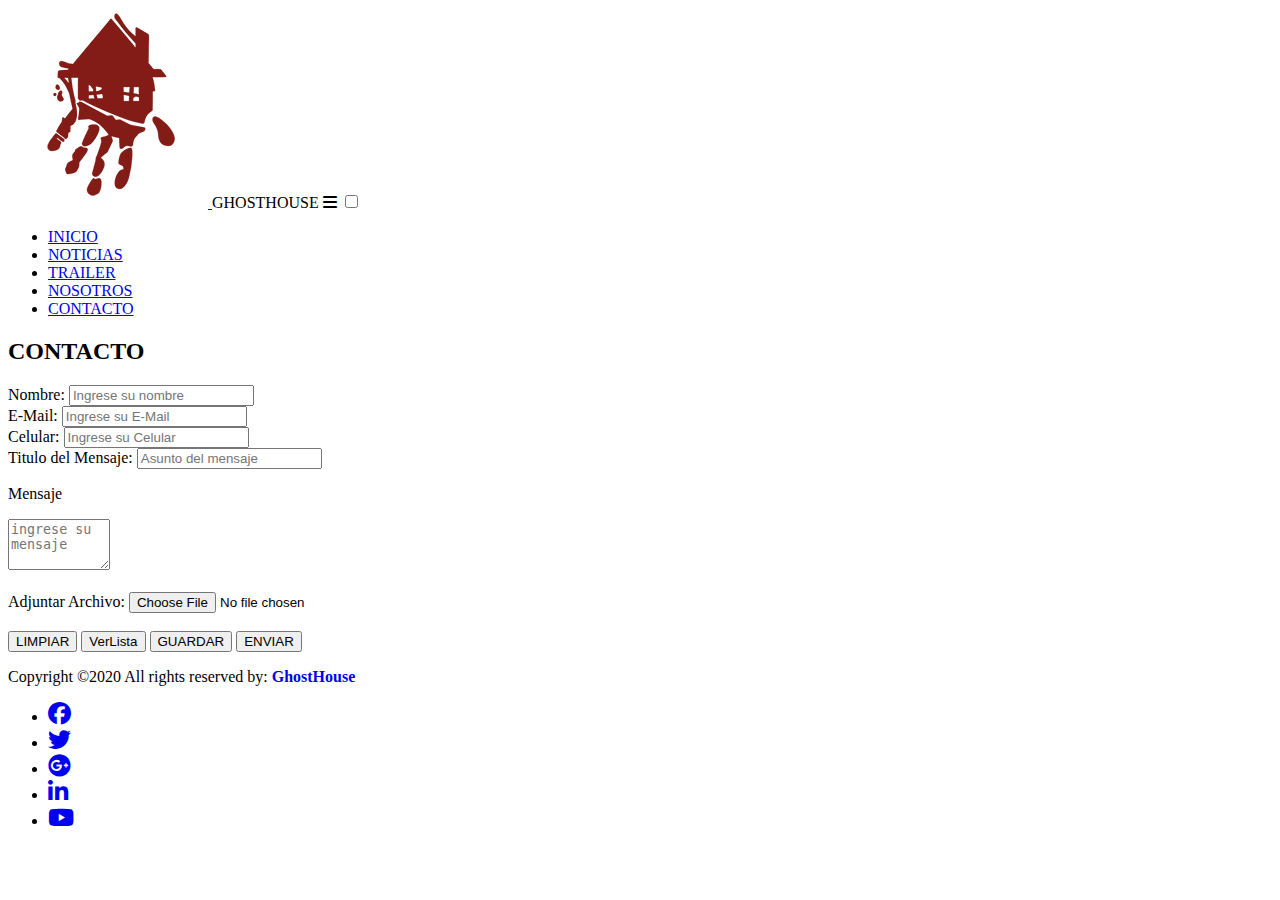
==== pages/contacto.html @ 6a4fb525 "Proyecto final GOMONAL HECTOR" ====
<!DOCTYPE html>
<html lang="en">
<head>
  <meta charset="UTF-8">
  <meta http-equiv="X-UA-Compatible" content="IE=edge">
  <meta name="Copyright"content="GhostHouse">
  <meta name="autores"content="Hector Gomonal">
  <meta name="audience"content="all">
  <meta name="description"content="Las últimas noticias del cine terror y la TV, próximos estrenos, trailers subtitulados y mucho más.">
  <meta name="robots"content="index, all, follow">
  <meta name="viewport" content="width=device-width, initial-scale=1.0">


    <title>contacto</title>
    <link rel="stylesheet" href="https://cdnjs.cloudflare.com/ajax/libs/font-awesome/6.2.1/css/all.min.css" integrity="sha512-MV7K8+y+gLIBoVD59lQIYicR65iaqukzvf/nwasF0nqhPay5w/9lJmVM2hMDcnK1OnMGCdVK+iQrJ7lzPJQd1w==" crossorigin="anonymous" referrerpolicy="no-referrer" />
    <link rel="preconnect" href="https://fonts.googleapis.com">
    <link rel="preconnect" href="https://fonts.gstatic.com" crossorigin>
    <link href="https://unpkg.com/aos@2.3.1/dist/aos.css" rel="stylesheet">
    <link rel="stylesheet" href="https://cdnjs.cloudflare.com/ajax/libs/font-awesome/6.2.1/css/all.min.css">
    <link href="https://fonts.googleapis.com/css2?family=Amatic+SC:wght@400;700&display=swap" rel="stylesheet">
    <!-- CSS only -->
    <link href="https://cdn.jsdelivr.net/npm/bootstrap@5.2.3/dist/css/bootstrap.min.css" rel="stylesheet" integrity="sha384-rbsA2VBKQhggwzxH7pPCaAqO46MgnOM80zW1RWuH61DGLwZJEdK2Kadq2F9CUG65" crossorigin="anonymous">
    <link rel="stylesheet" href="../assets/CSS/style.css">
    <link rel="icon" href="../assets/imagenes/logotipo icono.ico">
</head>
<body>
    <header>
        <a href="../index.html" class="logo">
            <img src="../assets/imagenes/index/logotipo 200x200.png" alt="logodecompania" class="logoimg"> 
            <a class="namecompany">GHOSTHOUSE</h2>
        </a>
        <label for="menu" class="navlabel">
        <i class="fa-solid fa-bars"></i>
        </label>
        <input type="checkbox" id="menu" class="navinput">
        <div class="containernav">
            
            <nav>
            <ul>
                <li class="inicio"><a href="../index.html">INICIO</a></li>
                <li><a href="../pages/noticias.html">NOTICIAS</a></li>
                <li><a href="../pages/trailer.html">TRAILER</a></li>
                <li><a href="../pages/nosotros.html">NOSOTROS</a></li>
                <li><a href="../pages/contacto.html">CONTACTO</a></li>
            </ul>
            </nav>
        </div>
    </header>



<main class="bgcontacto">

    <div class="maincontainer2">
        <div>
            <span class="nieve2"></span>
        </div>
    </div>


    <section class="container">
      <div class="row-my-5">


        <form action="" method="post" class="formulario1">
          <div class="col-sm-12 col-md-12 col-lg-12">

            <h2 class="display-5 text-light text-center md-text-aling-right">CONTACTO</h2>

              <div class="form-group text-light">
                <label for="nombre">Nombre:</label>
                <input type="text" placeholder="Ingrese su nombre" maxlength="20" id="nombre" name="nombre" class="form-control">
              </div>
              <div class="form-group text-light">
                <label for="mail">E-Mail:</label>
                <input type="text" placeholder="Ingrese su E-Mail" maxlength="20" id="mail" name="mail" class="form-control">
              </div>

              <div class="form-group text-light">
                <label for="cel">Celular:</label>
                <input type="number" placeholder="Ingrese su Celular" maxlength="20" id="celular" name="celular" class="form-control">
              </div>

              <div class="form-group text-light">
                <label for="mtitle">Titulo del Mensaje:</label>
                <input type="text" placeholder="Asunto del mensaje" maxlength="20" id="mensaje" name="mensaje" class="form-control">
              </div>
              <div >
                <p class="text-light">Mensaje</p>
                <textarea name="mensaje" id="mensaje" cols="10" rows="3" placeholder="ingrese su mensaje" required class="form-control"></textarea>
              </div>
              <br>
              <div class="text-light">
                <label for="adjuntar">Adjuntar Archivo:</label>
                <input type="file" class="form-control">
              </div>
              <br>
              <div>
                <button type="submit" class="btn btn-danger">LIMPIAR</button>
                
                <button type="submit" class="btn btn-info">VerLista</button>

                <button type="submit" class="btn btn-primary">GUARDAR</button>

                <button type="submit" class="btn btn-success" >ENVIAR</button>

              </div>
          </div>
        </form>
      </div>

    </section>
      
      
      
      
    </main>
    <aside></aside>
    <footer>
      <div class="rowcontainer row align-items-center">

        <div class="f2 col-md-7 col-lg-8">
          <p class="text-white mb-2">	Copyright ©2020 All rights reserved by:
            <a href="#" style="text-decoration: none;">
              <strong class="text-warning">GhostHouse</strong>
            </a></p>
          
        </div>
  
        <div class="f1 col-md-5 col-lg-4">
          <div class="text-center text-md-right">
  
            <ul class="list-unstyled list-inline">
              <li class="list-inline-item">
                <a href="#" class="btn-floating btn-sm text-white " style="font-size: 23px;"><i class="fab fa-facebook"></i></a>
              </li>
              <li class="list-inline-item">
                <a href="#" class="btn-floating btn-sm text-white" style="font-size: 23px;"><i class="fab fa-twitter"></i></a>
              </li>
              <li class="list-inline-item">
                <a href="#" class="btn-floating btn-sm text-white" style="font-size: 23px;"><i class="fab fa-google-plus"></i></a>
              </li>
              <li class="list-inline-item">
                <a href="#" class="btn-floating btn-sm text-white" style="font-size: 23px;"><i class="fab fa-linkedin-in"></i></a>
              </li>
              <li class="list-inline-item">
                <a href="#" class="btn-floating btn-sm text-white" style="font-size: 23px;"><i class="fab fa-youtube"></i></a>
              </li>
            </ul>
            
          </div>
          
        </div>
        
      </div>
  
    </div>
    
    </footer>
    <!-- JavaScript Bundle with Popper -->
    <script src="../assets/java2.js"></script> 
<script src="https://cdn.jsdelivr.net/npm/bootstrap@5.2.3/dist/js/bootstrap.bundle.min.js" integrity="sha384-kenU1KFdBIe4zVF0s0G1M5b4hcpxyD9F7jL+jjXkk+Q2h455rYXK/7HAuoJl+0I4" crossorigin="anonymous"></script>
  </body>
</html>
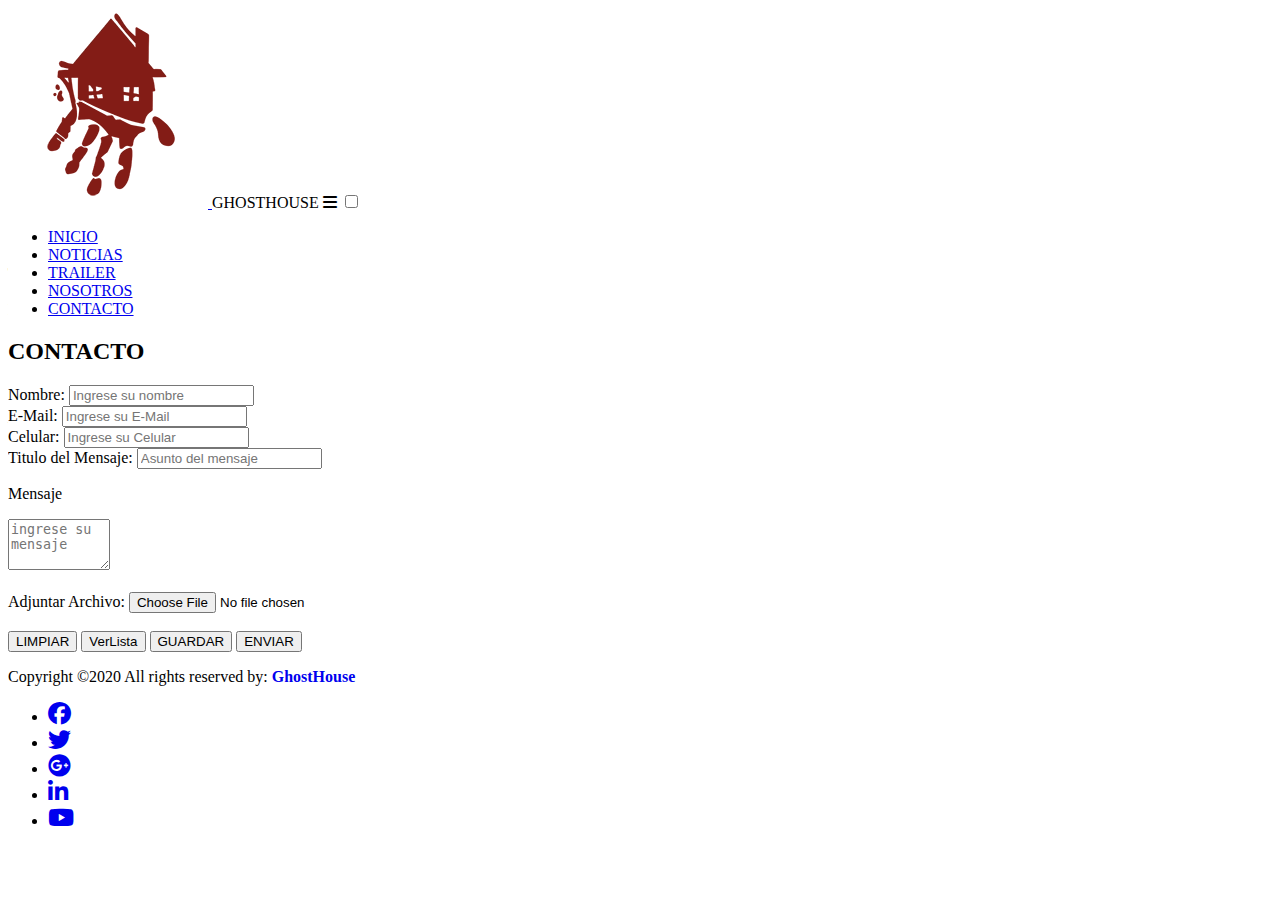
==== commit 476ea420: "proyetofinal hector gomonal v4" ====
--- a/pages/contacto.html
+++ b/pages/contacto.html
@@ -6,7 +6,7 @@
   <meta name="Copyright"content="GhostHouse">
   <meta name="autores"content="Hector Gomonal">
   <meta name="audience"content="all">
-  <meta name="description"content="Las últimas noticias del cine terror y la TV, próximos estrenos, trailers subtitulados y mucho más.">
+  <meta name="description"content="Las últimas noticias del cine terror y la TV, próximos estrenos, trailers subtitulados y mucho más...">
   <meta name="robots"content="index, all, follow">
   <meta name="viewport" content="width=device-width, initial-scale=1.0">
 
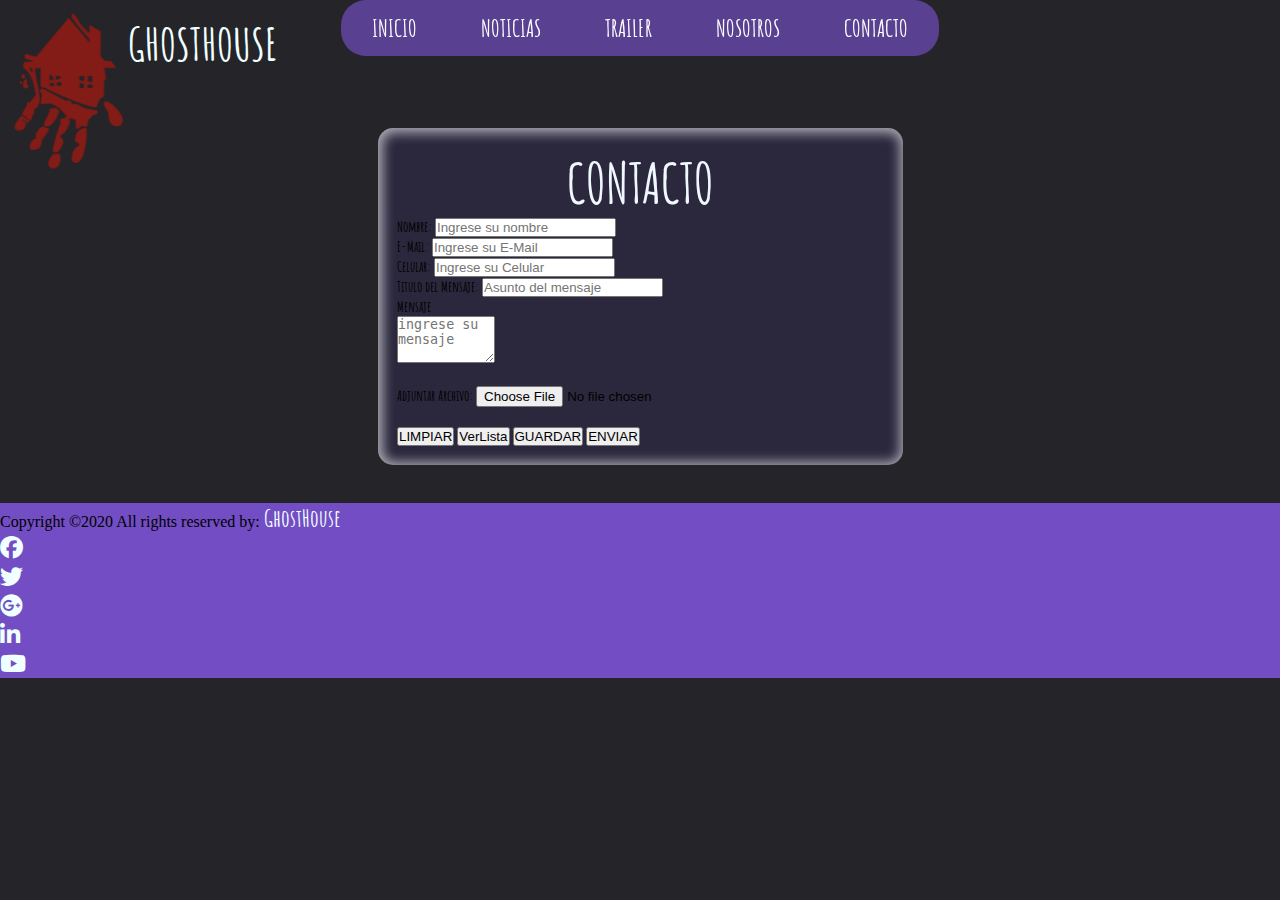
==== commit 754e77b7: "Update contacto.html" ====
--- a/pages/contacto.html
+++ b/pages/contacto.html
@@ -20,9 +20,11 @@
     <link href="https://fonts.googleapis.com/css2?family=Amatic+SC:wght@400;700&display=swap" rel="stylesheet">
     <!-- CSS only -->
     <link href="https://cdn.jsdelivr.net/npm/bootstrap@5.2.3/dist/css/bootstrap.min.css" rel="stylesheet" integrity="sha384-rbsA2VBKQhggwzxH7pPCaAqO46MgnOM80zW1RWuH61DGLwZJEdK2Kadq2F9CUG65" crossorigin="anonymous">
-    <link rel="stylesheet" href="../assets/CSS/style.css">
+    <link rel="stylesheet" href="../assets/css/style.css">
     <link rel="icon" href="../assets/imagenes/logotipo icono.ico">
-</head>
+    
+  
+  </head>
 <body>
     <header>
         <a href="../index.html" class="logo">
--- a/assets/css/style.css
+++ b/assets/css/style.css
@@ -0,0 +1,729 @@
+.maincontainer {
+  display: flex;
+  flex-direction: column;
+  align-items: center;
+  width: 100vw;
+  height: 100vh;
+}
+
+.nieve {
+  width: 12px;
+  height: 12px;
+  background-color: #fff;
+  border-radius: 50%;
+  filter: blur(2px);
+  position: absolute;
+  top: -100px;
+  animation: fall 5s linear infinite;
+}
+
+@keyframes fall {
+  0% {
+    top: -100px;
+  }
+  100% {
+    top: 100vh;
+  }
+}
+* {
+  padding: 0;
+  margin: 0;
+  box-sizing: border-box;
+}
+
+.bodyindex {
+  background-color: rgb(37, 36, 41);
+  margin: 0;
+  height: 100vh;
+  overflow: hidden;
+}
+
+main {
+  overflow-x: hidden;
+}
+
+.fa-bars {
+  color: #fff;
+  font-size: 25px;
+  padding: 20px;
+  visibility: hidden;
+  position: absolute;
+  z-index: 9;
+}
+
+.navlabel, .navinput {
+  display: none;
+}
+
+.containernav {
+  width: 100%;
+  z-index: 8;
+  display: flex;
+  justify-content: center;
+  align-items: center;
+  position: fixed;
+  top: 0%;
+}
+
+.containernav nav {
+  background-color: rgba(108, 74, 182, 0.7411764706);
+  border-radius: 25px;
+}
+
+.containernav nav ul {
+  padding: 1px;
+}
+
+.containernav nav ul li {
+  display: inline-block;
+  list-style: none;
+}
+
+.containernav nav ul li a {
+  display: block;
+  padding: 12px 30px;
+  color: #fff;
+  text-decoration: none;
+  text-transform: capitalize;
+  transition: 0.5s;
+  border-radius: 10px;
+}
+
+.containernav nav ul li:hover a {
+  background-color: #8D9EFF;
+}
+
+.containernav nav ul li a:hover {
+  letter-spacing: 0.1em;
+  text-shadow: -2px -4px 5px #e2e2e2;
+}
+
+@media (max-width: 645px) {
+  .containernav nav ul li a {
+    font-size: 14pt;
+  }
+}
+@media (max-width: 600px) {
+  .fa-bars {
+    visibility: visible;
+    right: 1%;
+    top: -1%;
+  }
+  .navlabel {
+    display: block;
+    cursor: pointer;
+  }
+  .containernav nav {
+    position: fixed;
+    top: 8%;
+    width: 100%;
+    height: 100vh;
+    right: 0;
+    display: flex;
+    justify-content: space-evenly;
+    flex-direction: column;
+    align-items: center;
+    clip-path: circle(0 at center);
+    transition: clip-path 1s ease-in-out;
+    background-color: #6c4ab6;
+  }
+  .navinput:checked + .containernav nav {
+    clip-path: circle(100% at center);
+  }
+  .containernav nav ul li {
+    display: flex;
+    flex-direction: column;
+  }
+  .containernav nav ul li a {
+    border-bottom: 1px solid rgba(255, 255, 255, 0.2);
+    margin-bottom: 30px;
+    font-size: 24px;
+  }
+}
+a {
+  font-family: "Amatic SC", cursive;
+  text-decoration: none;
+  font-weight: bolder;
+  color: azure;
+  font-size: 18pt;
+}
+
+.namecompany {
+  display: flex;
+  position: absolute;
+  top: 1.7%;
+  left: 10%;
+  z-index: 7;
+  font-family: "Amatic SC", cursive;
+  font-weight: bold;
+  font-size: 45px;
+}
+
+.logoimg {
+  position: absolute;
+  left: -1.5%;
+  z-index: 10;
+  width: 170px;
+  top: 1%;
+}
+
+@media (max-width: 1260px) {
+  .namecompany {
+    font-size: 32px;
+    top: 100px;
+    left: 11%;
+  }
+}
+@media (max-width: 900px) {
+  .logoimg {
+    left: 38%;
+    top: 90px;
+  }
+  .namecompany {
+    left: 20vw;
+    font-size: 40px;
+  }
+}
+@media (max-width: 700px) {
+  .namecompany {
+    left: 18vw;
+  }
+}
+@media (max-width: 600px) {
+  .logoimg {
+    position: absolute;
+    left: -20px;
+    top: 0;
+    z-index: 10;
+    width: 120px;
+  }
+  .namecompany {
+    background-color: rgba(96, 63, 168, 0.9529411765);
+    top: 0;
+    left: 25vw;
+    padding: 2px 10px 1px 10px;
+    border-top-left-radius: 25px;
+    border-top-right-radius: 25px;
+    border-bottom-style: solid rgb(128, 127, 127);
+  }
+}
+.imghouse {
+  height: 100vh;
+  background-image: url(/assets/imagenes/index/img1200x810.png);
+  background-repeat: no-repeat;
+  background-size: contain;
+  background-position: 75%;
+  background-position-y: bottom;
+}
+
+.mainindex {
+  background-image: url(/assets/imagenes/index/backgroundcolorblue1400x800hh.jpg);
+  background-repeat: no-repeat;
+  background-size: contain;
+}
+
+.imgdoor {
+  width: 130px;
+  position: relative;
+  left: 46vw;
+  bottom: -53.5vh;
+}
+
+@media (max-width: 1920) {
+  .imgdoor {
+    position: relative;
+    width: 130px;
+    left: 46vw;
+    bottom: -53.5vh;
+  }
+}
+@media (max-width: 1440) {
+  .imgdoor {
+    width: 120px;
+    position: relative;
+    left: 48.5vw;
+    bottom: -53vh;
+  }
+}
+@media (max-width: 1200px) {
+  .mainindex {
+    background-image: url(/assets/imagenes/index/backgroundcolorblue1400x800hh.jpg);
+    background-repeat: no-repeat;
+    background-size: cover;
+    background-position: 30%;
+  }
+}
+.wrap {
+  display: flex;
+  align-items: center;
+  justify-content: center;
+}
+
+.wrap .carda {
+  background-color: aliceblue;
+  width: 430px;
+  display: flex;
+  align-items: center;
+  justify-content: space-between;
+  padding: 20px;
+  opacity: 0;
+  pointer-events: none;
+  position: absolute;
+  top: 45%;
+  left: 5%;
+  border-radius: 100px 20px 20px 100px;
+  animation: animada 15s linear infinite;
+  animation-delay: calc(3s * var(--delay));
+}
+
+.wrap:hover .carda {
+  animation-play-state: paused;
+}
+
+.wrap .carda:last-child {
+  animation-delay: calc(-3s * var(--delay));
+}
+
+@keyframes animada {
+  0% {
+    opacity: 0;
+    transform: translateY(100%) scale(0.5);
+  }
+  5%, 20% {
+    opacity: 0.4;
+    transform: translateY(100%) scale(0.7);
+  }
+  25%, 40% {
+    opacity: 1;
+    transform: translateY(0%) scale(1);
+    pointer-events: auto;
+  }
+  45%, 60% {
+    opacity: 1;
+    transform: translateY(-100%) scale(0.7);
+  }
+  65%, 100% {
+    opacity: 0;
+    transform: translateY(-100%) scale(0.5);
+  }
+}
+.wrap .carda .imgcarda {
+  height: 115px;
+  width: 115px;
+  position: absolute;
+  left: -5px;
+  background-color: aliceblue;
+  border-radius: 50%;
+  padding: 1px;
+  box-shadow: 0px 0px 5px rgba(0, 0, 0, 0.2);
+  left: 2px;
+  margin-top: -1px;
+}
+
+.carda .imgcarda img {
+  height: 100%;
+  width: 100%;
+  border-radius: 50%;
+  object-fit: cover;
+}
+
+.carda .contenidoo {
+  display: flex;
+  align-items: center;
+  margin-left: 1px;
+  justify-content: end;
+}
+
+.carda .detall {
+  margin-left: 120px;
+}
+
+.detall span {
+  font-family: fantasy;
+  font-size: 18px;
+}
+
+.carda a {
+  background-color: #6c4ab6;
+  justify-content: end;
+  color: rgb(255, 255, 255);
+  text-decoration: none;
+  padding: 1px 30px;
+  margin-right: -15px;
+  border-radius: 25px;
+}
+
+@media (max-width: 900px) {
+  .wrap .carda {
+    width: 41%;
+    top: 50%;
+    left: 3%;
+  }
+  .carda a {
+    padding: 1px 10px;
+    margin-right: -8px;
+    font-size: 14px;
+  }
+  .carda .detall {
+    margin-left: 82px;
+  }
+  .wrap .carda .imgcarda {
+    height: 80px;
+    width: 80px;
+  }
+  .detall span {
+    font-size: 14px;
+  }
+  .wrap .carda {
+    font-size: 12px;
+  }
+}
+@media (max-width: 644px) {
+  .wrap .carda {
+    top: 50%;
+    left: 2%;
+    width: auto;
+  }
+  .carda a {
+    padding: 3px 12px;
+    margin-right: -10px;
+    font-size: 14px;
+    margin-left: 15px;
+  }
+}
+@media (max-width: 600px) {
+  .wrap .carda {
+    top: 25%;
+    left: 5%;
+    width: 80%;
+    margin: auto;
+  }
+}
+@media (max-width: 420px) {
+  .detall span {
+    font-family: fantasy;
+    font-size: 12px;
+  }
+  .wrap .carda {
+    top: 25%;
+    width: 95%;
+    left: 2%;
+  }
+}
+@media (max-width: 370px) {
+  .wrap .carda {
+    top: 35%;
+    width: 95%;
+    left: 2%;
+  }
+}
+body {
+  background-color: rgb(37, 36, 41);
+  margin: 0;
+}
+
+.mainoticias {
+  overflow-x: hidden;
+}
+
+.about-section-padding {
+  background-color: #412d6d;
+  padding-bottom: 0.8px;
+}
+
+.imagenesnoticias {
+  border-radius: 20px;
+}
+
+.imagenesnoticias:hover {
+  transition: 0.4s;
+  transform: scale(1.1);
+}
+
+@media (max-width: 1200px) {
+  .imagenesnoticias {
+    margin-top: 18%;
+    margin-right: 15%;
+  }
+}
+.tituloz {
+  font-family: "Amatic SC", cursive;
+  font-weight: bold;
+  font-size: 70px;
+  margin-top: 10%;
+  text-align: center;
+}
+
+.subtituloz {
+  font-family: "Amatic SC", cursive;
+  font-stretch: expanded;
+  font-size: 30px;
+  text-align: center;
+}
+
+.parx {
+  text-align: justify;
+}
+
+@media (max-width: 1200px) {
+  .parx {
+    margin-left: 20px;
+  }
+  .titulos {
+    margin-left: 20px;
+  }
+}
+@media (max-width: 990px) {
+  .titulos {
+    text-align: center;
+  }
+  .imagenesnoticias {
+    width: 70vw;
+  }
+}
+@media (max-width: 900px) {
+  .tituloz {
+    text-align: end;
+    margin-top: 15%;
+  }
+  .subtituloz {
+    margin-top: 18%;
+  }
+  .imagenesnoticias {
+    margin-right: 1%;
+    margin-top: 0;
+    width: 50vh;
+  }
+  .parx {
+    margin-left: 0;
+  }
+}
+@media (max-width: 600px) {
+  .tituloz {
+    text-align: center;
+    margin-top: 18%;
+  }
+  .subtituloz {
+    margin-top: 5%;
+    font-size: 15px;
+  }
+  .parx {
+    font-size: 10px;
+    padding-left: 2px;
+    padding-right: 2px;
+  }
+  .imagenesnoticias {
+    margin-right: 0;
+    margin-top: 0;
+    width: 30vh;
+  }
+  .titulos {
+    font-size: 14px;
+  }
+  .about-section-padding {
+    margin-bottom: 20px;
+  }
+}
+/*NOSOTROS*/
+h2 {
+  font-family: "Amatic SC", cursive;
+  color: aliceblue;
+  text-align: center;
+  font-size: 55px;
+}
+
+.sobrenosotros {
+  color: aliceblue;
+  background-image: linear-gradient(to right, rgba(108, 74, 182, 0.9960784314), rgba(0, 0, 0, 0.278));
+  margin-top: 100px;
+}
+
+.containerinfo {
+  margin-top: 10%;
+  color: aliceblue;
+}
+
+.card {
+  background-color: rgba(255, 255, 255, 0);
+  background-image: linear-gradient(to top, rgba(108, 74, 182, 0.9960784314), rgba(0, 0, 0, 0.278));
+}
+
+.card .btn {
+  margin-left: 10%;
+}
+
+.p-info {
+  padding: 21px;
+  margin-top: 3rem;
+  font-size: 14px;
+}
+
+@media (max-width: 1600px) {
+  .containerinfo {
+    margin-top: 6%;
+  }
+}
+@media (max-width: 1250px) {
+  .containerinfo {
+    margin-top: 15%;
+  }
+}
+@media (max-width: 900px) {
+  .containerinfo {
+    margin-top: 30%;
+  }
+}
+@media (max-width: 600px) {
+  .containerinfo {
+    margin-top: 15%;
+  }
+}
+.formulario1:hover {
+  box-shadow: inset 2px 2px 30px 3px rgba(253, 253, 253, 0.605);
+}
+
+.btn:hover {
+  transition: 0.2s;
+  transform: scale(1.3);
+  animation: ease-in-out;
+}
+
+.maincontainer2 {
+  overflow-y: hidden;
+}
+
+@media (max-width: 990px) {
+  .formulario1 {
+    margin-top: 23%;
+    margin-bottom: 5%;
+  }
+}
+.formulario1 {
+  max-width: 35em;
+  padding: 1.3em;
+  margin: 0 auto;
+  background-color: rgba(59, 51, 114, 0.3);
+  font-family: "Amatic SC", cursive;
+  font-size: 15px;
+  font-weight: bold;
+  border-radius: 1em;
+  box-shadow: inset 1px 1px 12px 4px rgba(253, 253, 253, 0.605);
+  margin-top: 10%;
+  margin-bottom: 3%;
+}
+
+@media (max-width: 900px) {
+  .formulario1 {
+    margin-top: 30%;
+  }
+}
+@media (max-width: 768px) {
+  .formulario1 {
+    margin-top: 40%;
+  }
+}
+@media (max-width: 600px) {
+  .formulario1 {
+    margin-top: 15%;
+  }
+}
+.maincontainer2 .maincontainer2 {
+  display: flex;
+  flex-direction: column;
+  align-items: center;
+  width: 100vw;
+  height: 99%;
+}
+
+.nieve2 {
+  width: 12px;
+  height: 12px;
+  background-color: #fff;
+  border-radius: 50%;
+  filter: blur(2px);
+  position: absolute;
+  top: -100px;
+  animation: fall 5s linear infinite;
+}
+
+@keyframes fall {
+  0% {
+    top: -100px;
+  }
+  100% {
+    top: 97%;
+  }
+}
+.containervideo {
+  margin-top: 15%;
+  z-index: 8;
+}
+
+.videotexto {
+  padding-left: 30px;
+  padding-right: 30px;
+  text-align: justify;
+}
+
+.videosyt {
+  width: 80%;
+  height: 45vh;
+  z-index: 7;
+}
+
+.h3 {
+  font-family: "Amatic SC", cursive;
+  font-size: 20px;
+}
+
+.roww {
+  margin: 0px 50px;
+}
+
+@media (max-width: 900px) {
+  .containervideo {
+    margin-top: 40%;
+  }
+  .videocard {
+    flex-direction: column;
+    margin: 0px 20px;
+  }
+  .lead2 {
+    font-size: 12px;
+  }
+}
+@media (max-width: 600px) {
+  .containervideo {
+    margin-top: 20%;
+  }
+}
+@media (max-width: 450px) {
+  .videosyt {
+    height: 30vh;
+  }
+}
+@media (max-width: 450px) {
+  .videocard {
+    margin: 0px 10px;
+  }
+  .videosyt {
+    width: 100%;
+    height: 20vh;
+  }
+}
+footer {
+  background-color: #724dc4;
+  overflow-x: hidden;
+  z-index: 11;
+}
+
+.f1 {
+  padding-right: 0px;
+  padding-left: 0px;
+}
+
+.rowcontainer {
+  padding-right: 0px;
+  padding-left: 0px;
+  --bs-gutter-x: 0;
+}/*# sourceMappingURL=style.css.map */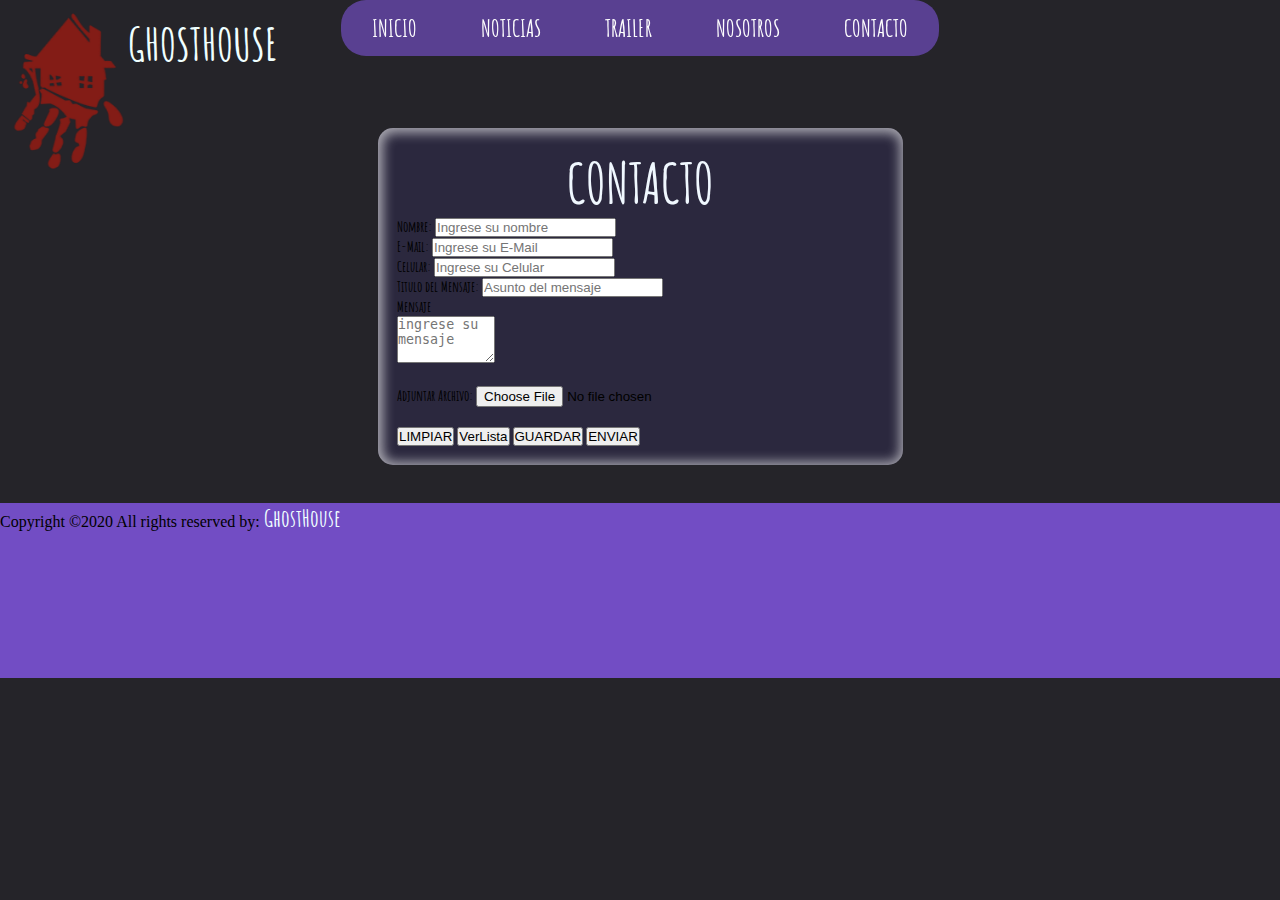
==== commit c144112f: "test errores v2" ====
--- a/pages/contacto.html
+++ b/pages/contacto.html
@@ -1,30 +1,30 @@
 <!DOCTYPE html>
 <html lang="en">
-<head>
-  <meta charset="UTF-8">
-  <meta http-equiv="X-UA-Compatible" content="IE=edge">
-  <meta name="Copyright"content="GhostHouse">
-  <meta name="autores"content="Hector Gomonal">
-  <meta name="audience"content="all">
-  <meta name="description"content="Las últimas noticias del cine terror y la TV, próximos estrenos, trailers subtitulados y mucho más...">
-  <meta name="robots"content="index, all, follow">
-  <meta name="viewport" content="width=device-width, initial-scale=1.0">
+  <head>
+    <meta charset="UTF-8">
+    <meta http-equiv="X-UA-Compatible" content="IE=edge">
+    <meta name="Copyright"content="GhostHouse">
+    <meta name="autores"content="Hector Gomonal">
+    <meta name="audience"content="all">
+    <meta name="description"content="Las últimas noticias del cine terror y la TV, próximos estrenos, trailers subtitulados y mucho más...">
+    <meta name="robots"content="index, all, follow">
+    <meta name="viewport" content="width=device-width, initial-scale=1.0">
 
 
-    <title>contacto</title>
+    <title>Contacto</title>
     <link rel="stylesheet" href="https://cdnjs.cloudflare.com/ajax/libs/font-awesome/6.2.1/css/all.min.css" integrity="sha512-MV7K8+y+gLIBoVD59lQIYicR65iaqukzvf/nwasF0nqhPay5w/9lJmVM2hMDcnK1OnMGCdVK+iQrJ7lzPJQd1w==" crossorigin="anonymous" referrerpolicy="no-referrer" />
     <link rel="preconnect" href="https://fonts.googleapis.com">
     <link rel="preconnect" href="https://fonts.gstatic.com" crossorigin>
     <link href="https://unpkg.com/aos@2.3.1/dist/aos.css" rel="stylesheet">
-    <link rel="stylesheet" href="https://cdnjs.cloudflare.com/ajax/libs/font-awesome/6.2.1/css/all.min.css">
     <link href="https://fonts.googleapis.com/css2?family=Amatic+SC:wght@400;700&display=swap" rel="stylesheet">
     <!-- CSS only -->
     <link href="https://cdn.jsdelivr.net/npm/bootstrap@5.2.3/dist/css/bootstrap.min.css" rel="stylesheet" integrity="sha384-rbsA2VBKQhggwzxH7pPCaAqO46MgnOM80zW1RWuH61DGLwZJEdK2Kadq2F9CUG65" crossorigin="anonymous">
     <link rel="stylesheet" href="../assets/css/style.css">
     <link rel="icon" href="../assets/imagenes/logotipo icono.ico">
     
-  
-  </head>
+
+</head>
+
 <body>
     <header>
         <a href="../index.html" class="logo">
